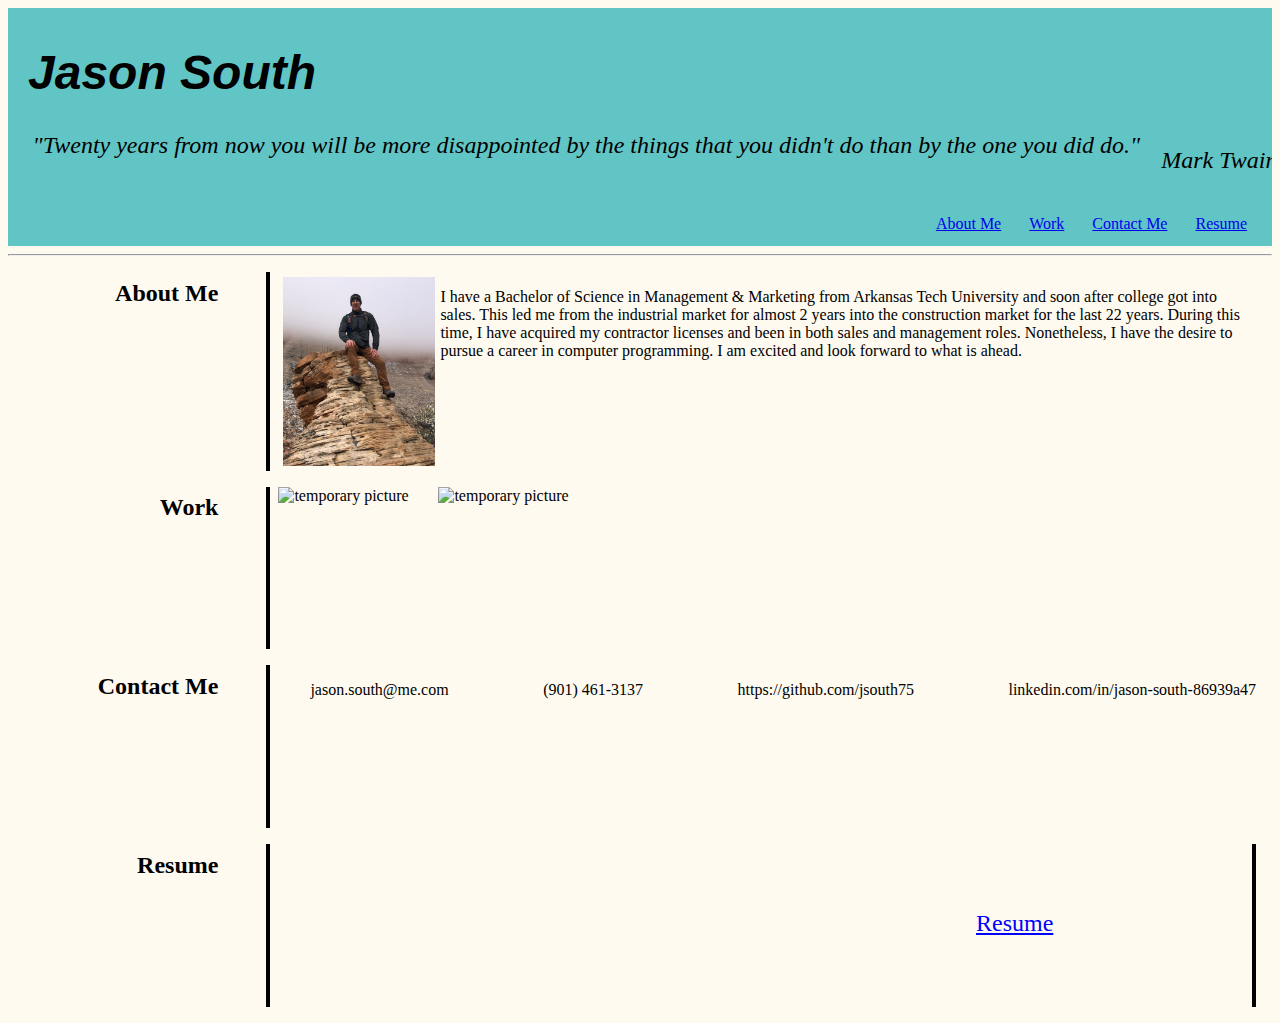
==== index.html @ c73b0e0d "changed class component and style in CSS" ====
<!DOCTYPE html>
<html lang="en">
<head>
    <meta charset="UTF-8">
    <meta http-equiv="X-UA-Compatible" content="IE=edge">
    <meta name="viewport" content="width=device-width, initial-scale=1.0">
    <link rel="stylesheet" href="./Assets/css/style.css">
    <title>Jason South</title>
</head>

<body>
    <!-- header -->
    <header>
        <h1 class="header">Jason South</h1>
        <p>"Twenty years from now you will be more disappointed by the things that you didn't do than by the one you did do." <span>Mark Twain</span> </p>

        <!-- Navigation bar -->
        <nav class="nav">    
            <a href="#bookmark1">About Me</a>
            <a href="#bookmark2">Work</a> 
            <a href="#bookmark3">Contact Me</a>
            <a href="#bookmark4">Resume</a>
        </nav>
     </header>

     <hr>
    <div class="component">
        <!-- Side bar -->
        <aside>
            <h2 id="bookmark1">About Me</h2>
        </aside>    
        <!-- Picture -->
        <div>
            <img id="profile" src="./Assets/css/images/On Top of Angel's Landing.jpg" alt="Jason South" />
            <!-- content about me -->
            <p>I have a Bachelor of Science in Management & Marketing from Arkansas Tech University and soon after college got into sales. This led me from the industrial market for almost 2 years into the construction market for the last 22 years. During this time, I have acquired my contractor licenses and been in both sales and management roles. Nonetheless, I have the desire to pursue a career in computer programming. I am excited and look forward to what is ahead.</p>
        </div>
    </div>

    <div class="component">
        <!-- Side bar -->
        <aside>
            <h2 id="bookmark2">Work</h2>
        </aside>    
        <!-- Picture -->
        <div class="projects">
            <img src="https://via.placeholder.com/200" alt="temporary picture"/>
            <img src="https://via.placeholder.com/200" alt="temporary picture"/>
        </div>
    </div>

    <div class="component">
        <!-- Side bar -->
        <aside>
            <h2 id="bookmark3">Contact Me</h2>
        </aside>
        <div>
            <ul style="list-style: none;" class="data">
                <li>jason.south@me.com</li>
                <li>(901) 461-3137</li>
                <li>https://github.com/jsouth75</li>
                <li>linkedin.com/in/jason-south-86939a47</li>
            </ul>
        </div>
    </div>

    <div class="component">
        <!-- Side bar -->
        <aside>
            <h2 id="bookmark4">Resume</h2>
        </aside>    
            <!-- Resume -->
            <aside>
                <a id="resume" href="https://drive.google.com/file/d/1uem8lbm0pUFL7eernKjXWRa-9WKedJJ1/view?usp=sharing" target="_blank">Resume</a>
            </aside>
    </div>
    
</body>
</html>
---- Assets/css/style.css ----
* {
    box-sizing: border-box;
}

body {
    font-family: Cambria, Cochin, Georgia, Times, 'Times New Roman', serif;
    background-color: floralwhite;
}

header {
    background-color: rgb(98, 197, 197);
    width: 100%;
    margin: 0;
    overflow: hidden;
    border: 5px;
    padding: 5px;
    padding-left: 20px;
}

.header {
    position: sticky;
    font-size: 48px;
    font-family:'Lucida Sans', 'Lucida Sans Regular', 'Lucida Grande', 'Lucida Sans Unicode', Geneva, Verdana, sans-serif;
    font-style: italic;
}
header p {
    text-align: center;
    font-size: 24px;
    font-style: italic;
    margin-bottom: 2em;
}

span {
    position: relative;
    left: 15px;
    top: 15px;
}

.nav {
   text-align: right;
    padding: .5em;
    border: 1em;
}

nav a:hover {
    background-color: gray;
    color: white;
}

a {
    padding: .75em;
}

.component {
    display: flex;
    flex-wrap: wrap;
    margin: 1em;
    align-items: stretch;
    justify-content: space-between;
}

.component aside {
    flex: 0 0 20%;
    padding: 3em;
    border-right: 4px solid;
}

.component div {
    flex: 1 0 75%;
}

#profile {
    float: left;
    margin: 5px;
}

#bookmark1, #bookmark2, #bookmark3, #bookmark4 {
    display: block;
    text-align: right;
    justify-content: end;
    font-size: 1.5em;
    position: relative;
    padding-top: ;
    bottom: 60px;
}

img {
    width: 10em;
    float:inline-start;
    padding-left: .5em;
}

.data {
    display: flex;
    justify-content: space-between;
    margin: .5em, 1em;
}    

#resume {
    width: 10em;
    float:inline-start;
    padding-left: .5em;
    font-size: 24px;
    color: blue;
}

@media screen and (max-width: 600px) {
    nav a {
       display: block;
       direction: rtl;
       padding: 0.5em;
    }               
    
    header {
        text-align: center;
    }
    aside {
        justify-content:block;
        border-right: none;
        border-bottom: 3px black solid;
        margin: .5em;
        padding: 2em;
    }

    .component {
        flex-direction: column;
        justify-content: center;
        box-sizing: border-box;
        text-align: center;
    }

    .component aside h2 {
        text-align: center;
    }

    .component div p {
        text-align: center;
    }

    .component div img {
        text-align: center;
    }
}
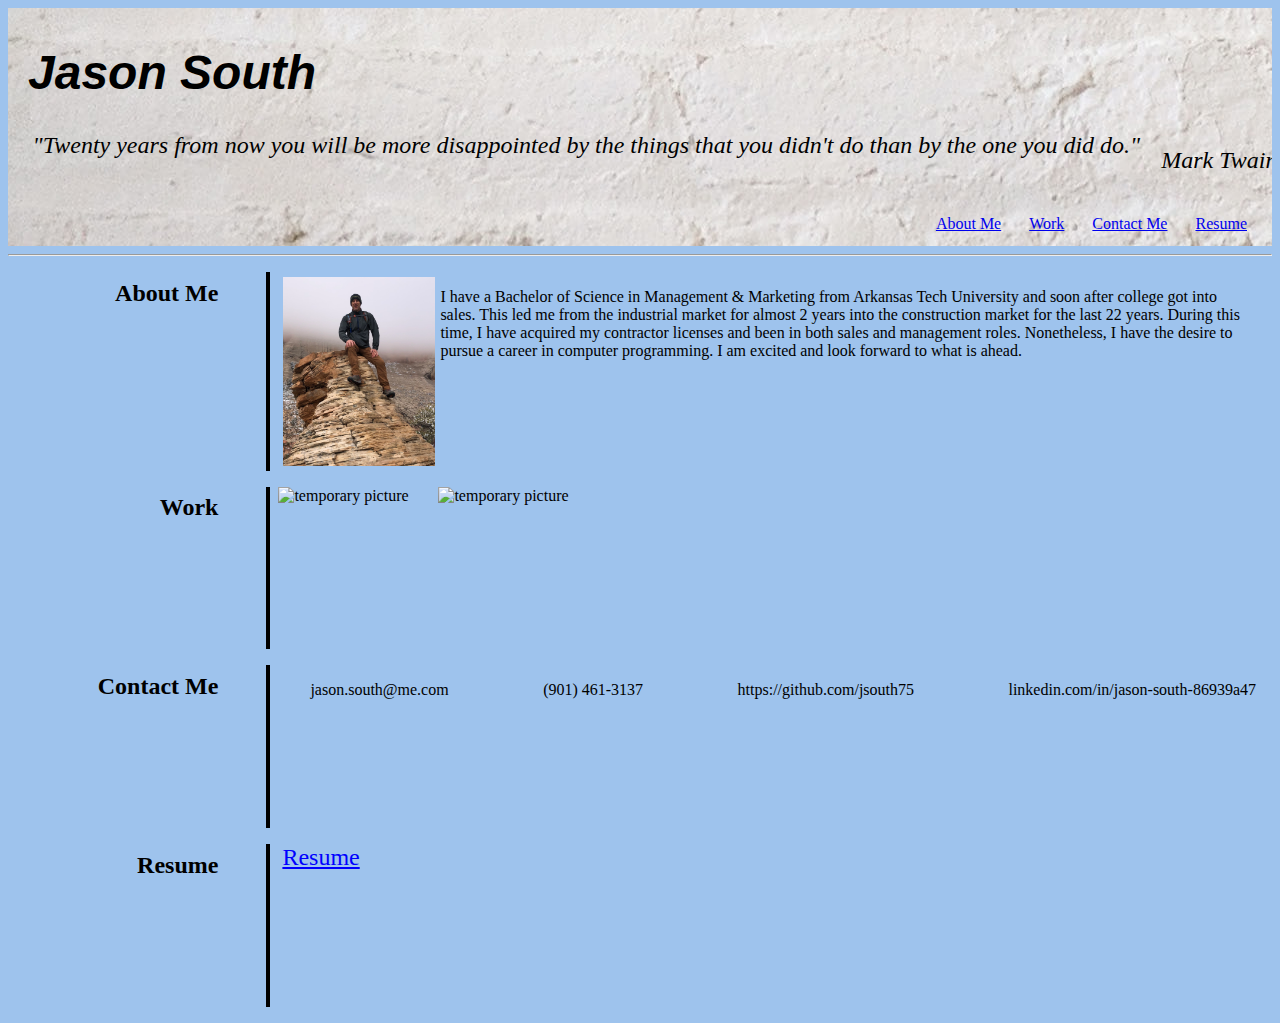
==== commit 68e7b3f2: "changed color and background" ====
--- a/index.html
+++ b/index.html
@@ -70,9 +70,9 @@
             <h2 id="bookmark4">Resume</h2>
         </aside>    
             <!-- Resume -->
-            <aside>
+            <div>
                 <a id="resume" href="https://drive.google.com/file/d/1uem8lbm0pUFL7eernKjXWRa-9WKedJJ1/view?usp=sharing" target="_blank">Resume</a>
-            </aside>
+            </div>
     </div>
     
 </body>
--- a/Assets/css/style.css
+++ b/Assets/css/style.css
@@ -4,11 +4,11 @@
 
 body {
     font-family: Cambria, Cochin, Georgia, Times, 'Times New Roman', serif;
-    background-color: floralwhite;
+    background-color: rgb(158, 195, 237);
 }
 
 header {
-    background-color: rgb(98, 197, 197);
+    background-image: url("./images/joe-woods-4Zaq5xY5M_c-unsplash.jpg");
     width: 100%;
     margin: 0;
     overflow: hidden;
@@ -43,7 +43,7 @@
 }
 
 nav a:hover {
-    background-color: gray;
+    background-color: rgb(197, 196, 196);
     color: white;
 }
 
@@ -97,8 +97,6 @@
 }    
 
 #resume {
-    width: 10em;
-    float:inline-start;
     padding-left: .5em;
     font-size: 24px;
     color: blue;
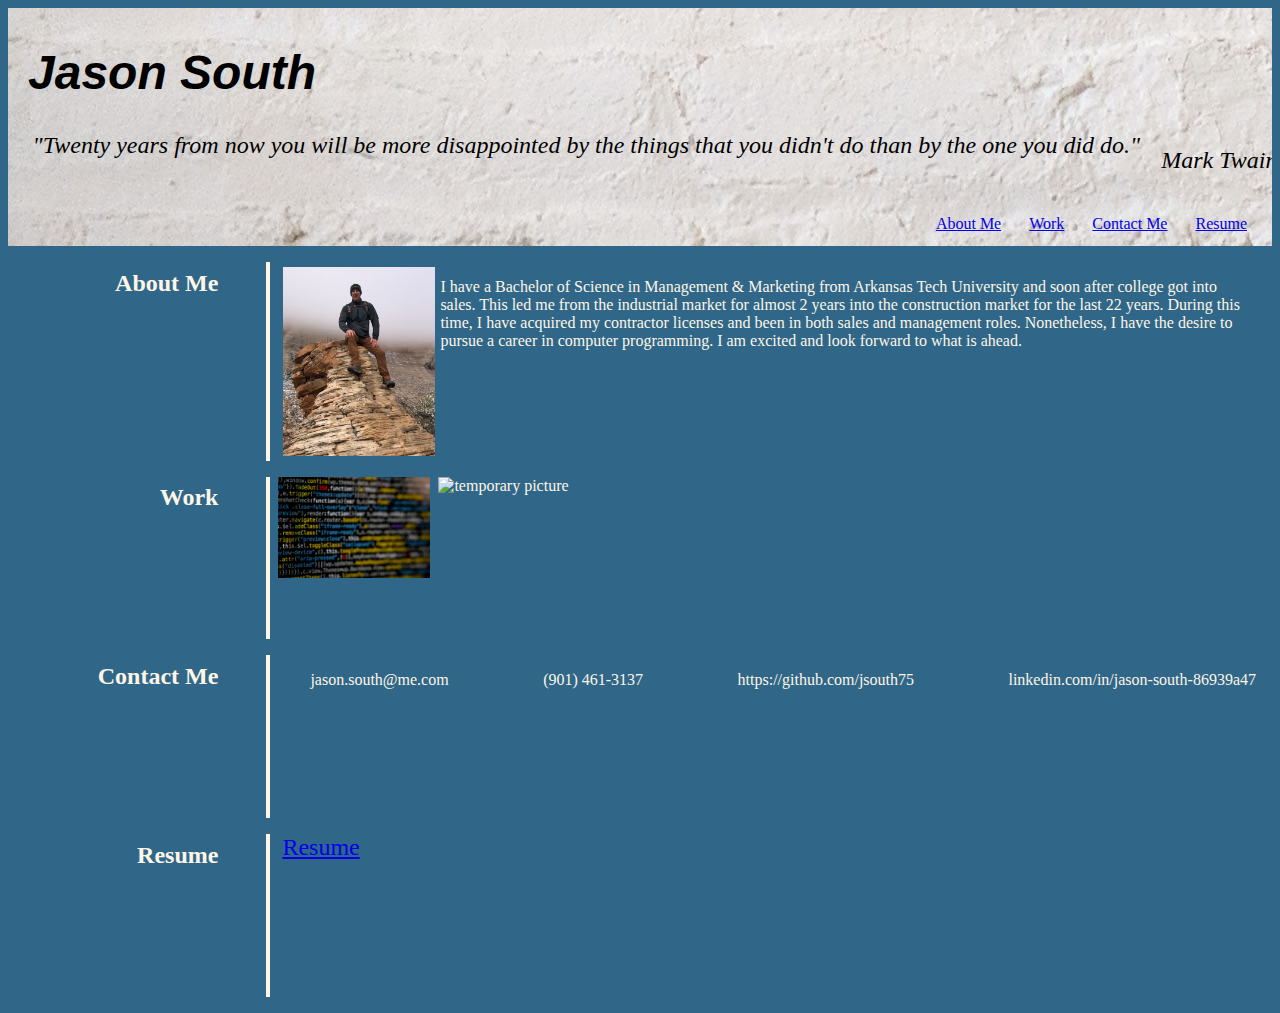
==== commit 8a5c4df0: "change color" ====
--- a/index.html
+++ b/index.html
@@ -21,9 +21,8 @@
             <a href="#bookmark3">Contact Me</a>
             <a href="#bookmark4">Resume</a>
         </nav>
-     </header>
+    </header>
 
-     <hr>
     <div class="component">
         <!-- Side bar -->
         <aside>
@@ -44,8 +43,8 @@
         </aside>    
         <!-- Picture -->
         <div class="projects">
-            <img src="https://via.placeholder.com/200" alt="temporary picture"/>
-            <img src="https://via.placeholder.com/200" alt="temporary picture"/>
+            <img src="./Assets/css/images/markus-spiske-70Rir5vB96U-unsplash.jpg" alt="coding is fun"/>
+            <img src="./Assets/css/images/markus-spiske-Fa0pTKuoDVY-unsplash.jpg" alt="temporary picture"/>
         </div>
     </div>
 
--- a/Assets/css/style.css
+++ b/Assets/css/style.css
@@ -4,7 +4,8 @@
 
 body {
     font-family: Cambria, Cochin, Georgia, Times, 'Times New Roman', serif;
-    background-color: rgb(158, 195, 237);
+    background-color: rgb(48, 103, 137);
+    color: oldlace
 }
 
 header {
@@ -15,6 +16,7 @@
     border: 5px;
     padding: 5px;
     padding-left: 20px;
+    color: black
 }
 
 .header {
@@ -93,13 +95,12 @@
 .data {
     display: flex;
     justify-content: space-between;
-    margin: .5em, 1em;
+    margin: .5em, .5em;
 }    
 
 #resume {
     padding-left: .5em;
     font-size: 24px;
-    color: blue;
 }
 
 @media screen and (max-width: 600px) {
@@ -139,3 +140,13 @@
         text-align: center;
     }
 } 
+
+@media screen and (max-width: 1100px) {
+    .data {
+        display: block;
+    }
+    
+    .data li {
+        margin: 2em 0.5em;
+    }
+}
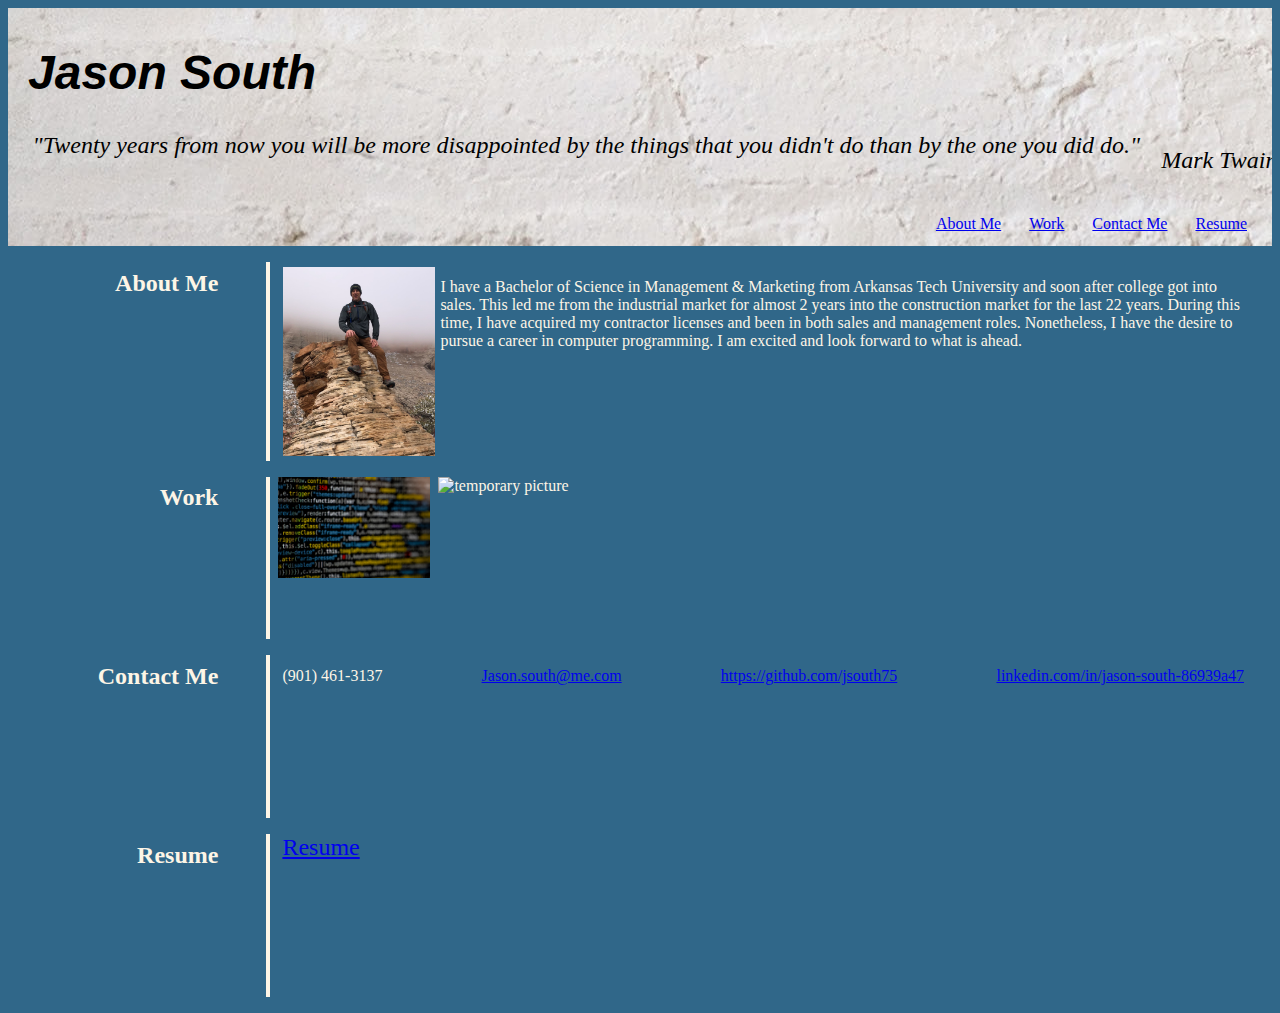
==== commit c9200ad9: "created links for contacts" ====
--- a/index.html
+++ b/index.html
@@ -53,13 +53,11 @@
         <aside>
             <h2 id="bookmark3">Contact Me</h2>
         </aside>
-        <div>
-            <ul style="list-style: none;" class="data">
-                <li>jason.south@me.com</li>
-                <li>(901) 461-3137</li>
-                <li>https://github.com/jsouth75</li>
-                <li>linkedin.com/in/jason-south-86939a47</li>
-            </ul>
+        <div class="contact">
+            <label for="phone">(901) 461-3137</label>                
+            <a href="mailto:jason.south@me.com" target="blank">Jason.south@me.com</a>
+            <a href="https://github.com/jsouth75" target="blank">https://github.com/jsouth75</a>
+            <a href="linkedin.com/in/jason-south-86939a47" target="blank">linkedin.com/in/jason-south-86939a47</a>
         </div>
     </div>
 
--- a/Assets/css/style.css
+++ b/Assets/css/style.css
@@ -49,7 +49,7 @@
     color: white;
 }
 
-a {
+a, label {
     padding: .75em;
 }
 
@@ -92,7 +92,7 @@
     padding-left: .5em;
 }
 
-.data {
+.contact {
     display: flex;
     justify-content: space-between;
     margin: .5em, .5em;
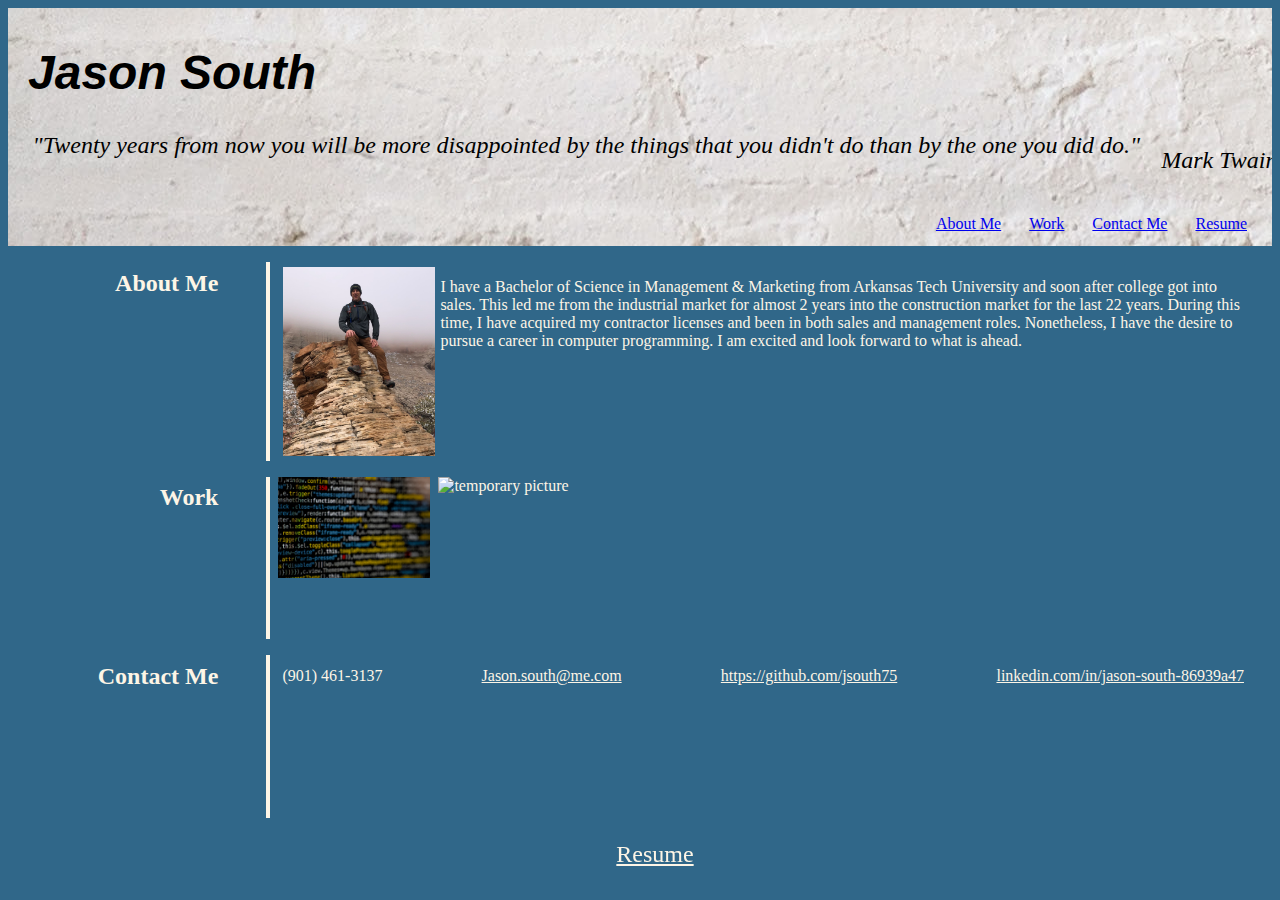
==== commit 16baa980: "created Resume in sticky footer" ====
--- a/index.html
+++ b/index.html
@@ -60,17 +60,10 @@
             <a href="linkedin.com/in/jason-south-86939a47" target="blank">linkedin.com/in/jason-south-86939a47</a>
         </div>
     </div>
+    
+    <footer>
+                <a id="resume" href="https://drive.google.com/file/d/1uem8lbm0pUFL7eernKjXWRa-9WKedJJ1/view?usp=sharing" target="_blank">Resume</a>
+    </footer>
 
-    <div class="component">
-        <!-- Side bar -->
-        <aside>
-            <h2 id="bookmark4">Resume</h2>
-        </aside>    
-            <!-- Resume -->
-            <div>
-                <a id="resume" href="https://drive.google.com/file/d/1uem8lbm0pUFL7eernKjXWRa-9WKedJJ1/view?usp=sharing" target="_blank">Resume</a>
-            </div>
-    </div>
-    
 </body>
 </html>--- a/Assets/css/style.css
+++ b/Assets/css/style.css
@@ -16,7 +16,7 @@
     border: 5px;
     padding: 5px;
     padding-left: 20px;
-    color: black
+    color: black;
 }
 
 .header {
@@ -98,9 +98,22 @@
     margin: .5em, .5em;
 }    
 
+.contact a {
+    color: oldlace;
+}
+
 #resume {
-    padding-left: .5em;
+    padding-left: 2em;
     font-size: 24px;
+    color: oldlace;
+}
+
+footer {
+    position: fixed;
+    left: 0;
+    bottom: 2em;
+    width: 100%;
+    text-align: center;
 }
 
 @media screen and (max-width: 600px) {
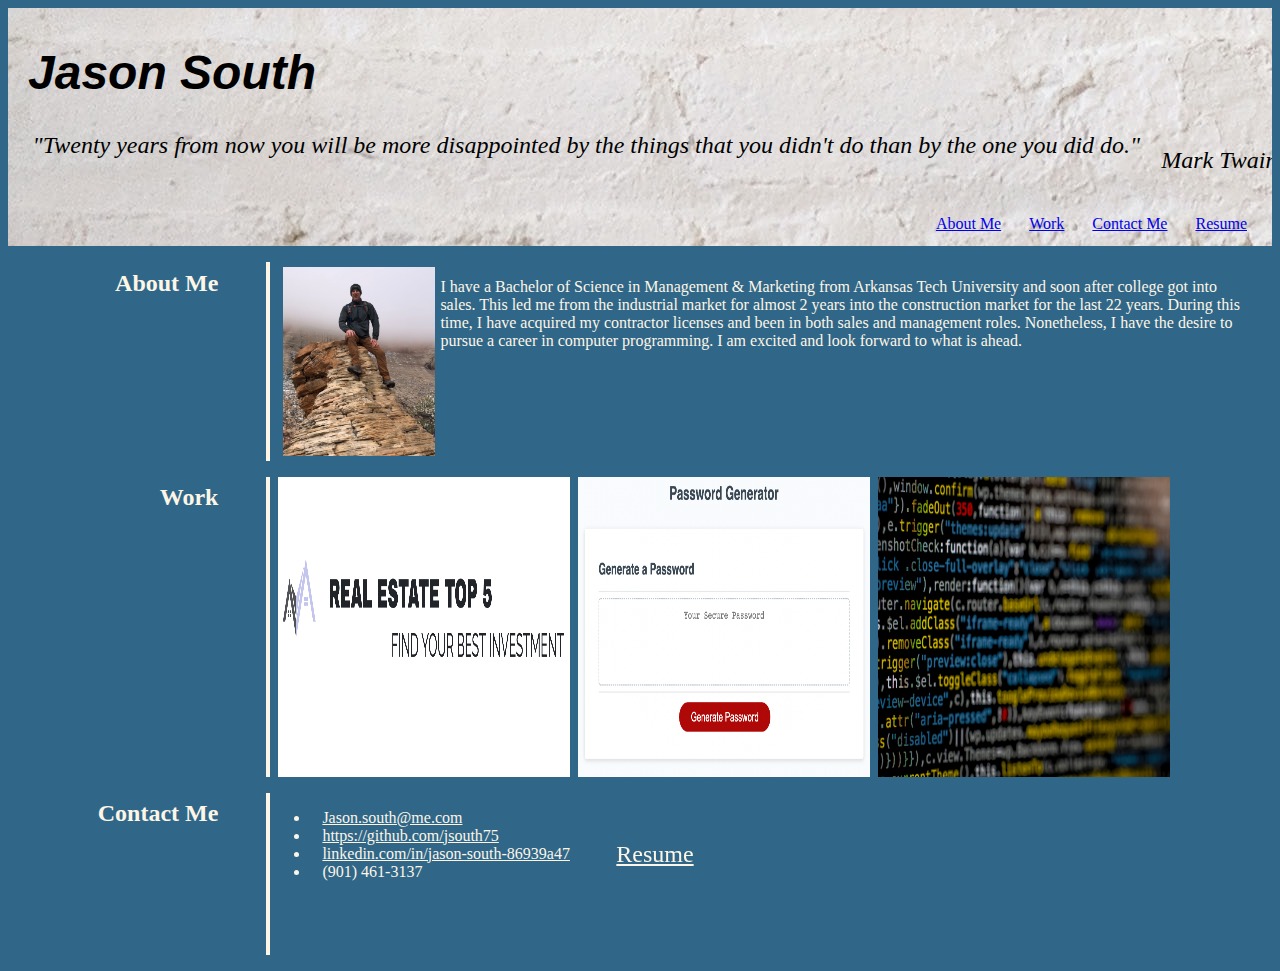
==== commit 7cbb2161: "updated work links" ====
--- a/index.html
+++ b/index.html
@@ -43,8 +43,13 @@
         </aside>    
         <!-- Picture -->
         <div class="projects">
+            <a href="https://real-estate-top-5.herokuapp.com/" target="_blank"> 
+                <img src= "./Assets/css/images/Real Estate Top 5.png" alt="Real Estate Top 5 app"/>
+            </a>
+            <a href="https://jsouth75.github.io/javascript-password/ " target="_blank"> 
+                <img src= "./Assets/css/images/Password Generator.png" alt="Password Generator app"/>
+            </a>
             <img src="./Assets/css/images/markus-spiske-70Rir5vB96U-unsplash.jpg" alt="coding is fun"/>
-            <img src="./Assets/css/images/markus-spiske-Fa0pTKuoDVY-unsplash.jpg" alt="temporary picture"/>
         </div>
     </div>
 
@@ -54,10 +59,21 @@
             <h2 id="bookmark3">Contact Me</h2>
         </aside>
         <div class="contact">
-            <label for="phone">(901) 461-3137</label>                
-            <a href="mailto:jason.south@me.com" target="blank">Jason.south@me.com</a>
-            <a href="https://github.com/jsouth75" target="blank">https://github.com/jsouth75</a>
-            <a href="linkedin.com/in/jason-south-86939a47" target="blank">linkedin.com/in/jason-south-86939a47</a>
+            <ul>
+                <li>
+                    <a href="mailto:jason.south@me.com" target="blank">Jason.south@me.com</a>
+                </li>
+                <li>
+                    <a href="https://github.com/jsouth75" target="blank">https://github.com/jsouth75</a>
+                </li>
+                <li>
+                    <a href="linkedin.com/in/jason-south-86939a47" target="blank">linkedin.com/in/jason-south-86939a47</a>
+                </li>
+                <li>
+                    <label for="phone">(901) 461-3137</label>                
+                </li>
+            </ul>
+
         </div>
     </div>
     
--- a/Assets/css/style.css
+++ b/Assets/css/style.css
@@ -92,6 +92,12 @@
     padding-left: .5em;
 }
 
+.projects img {
+    width: 300px;
+    height: 300px;
+
+}
+
 .contact {
     display: flex;
     justify-content: space-between;
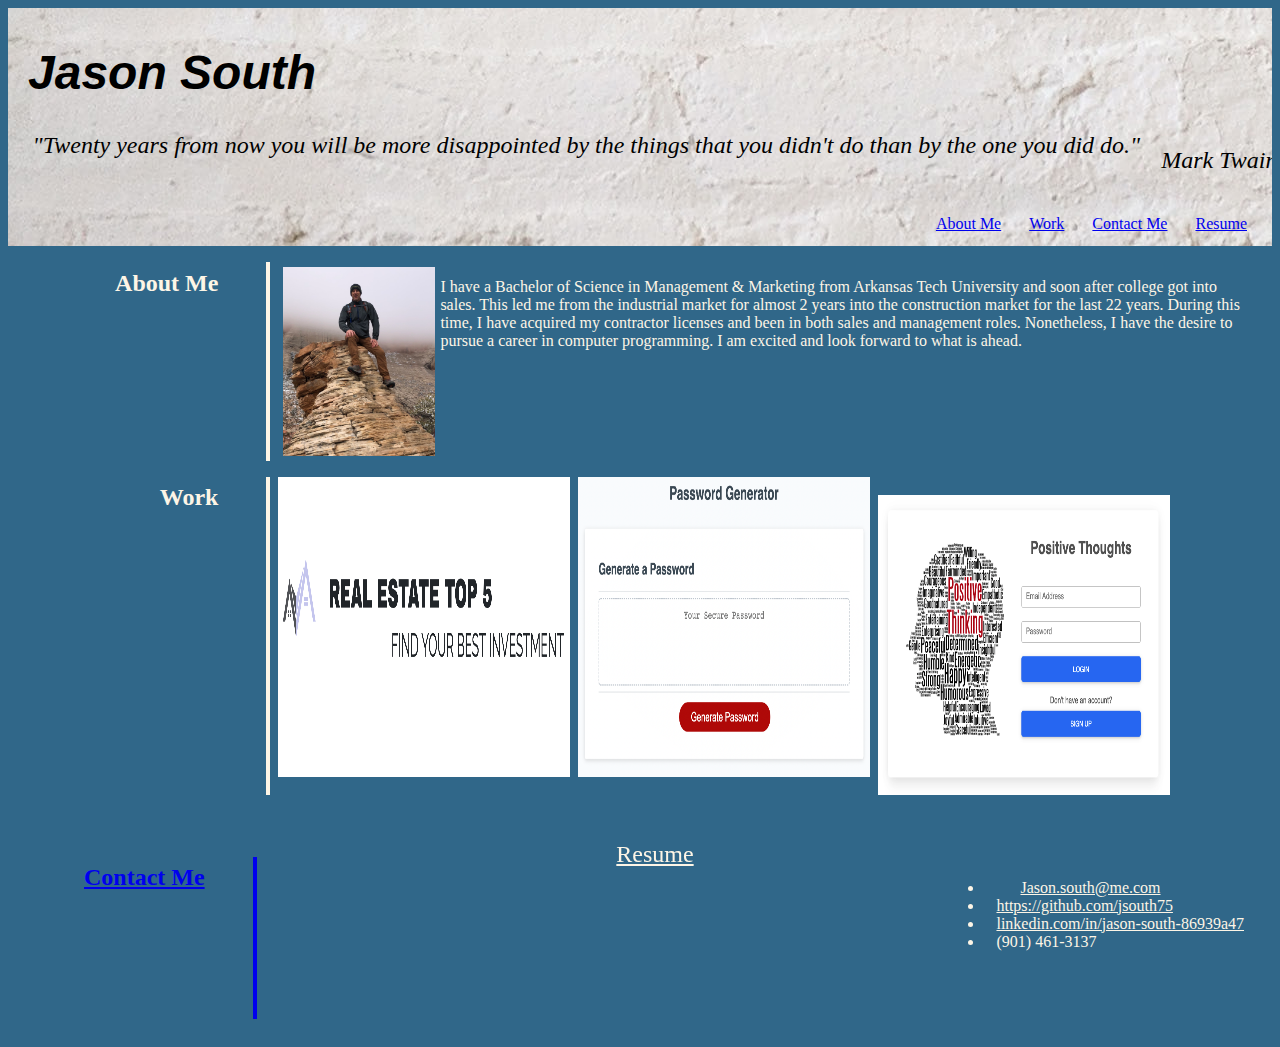
==== commit a276d1b5: "added positive thoughts app" ====
--- a/index.html
+++ b/index.html
@@ -49,7 +49,8 @@
             <a href="https://jsouth75.github.io/javascript-password/ " target="_blank"> 
                 <img src= "./Assets/css/images/Password Generator.png" alt="Password Generator app"/>
             </a>
-            <img src="./Assets/css/images/markus-spiske-70Rir5vB96U-unsplash.jpg" alt="coding is fun"/>
+            <a href="https://positive-thoughts-9-28-2022.herokuapp.com/" target="_blank"> 
+                <img src= "./Assets/css/images/Positive_Thoughts.png" alt="Positive_Thoughts app"/>
         </div>
     </div>
 
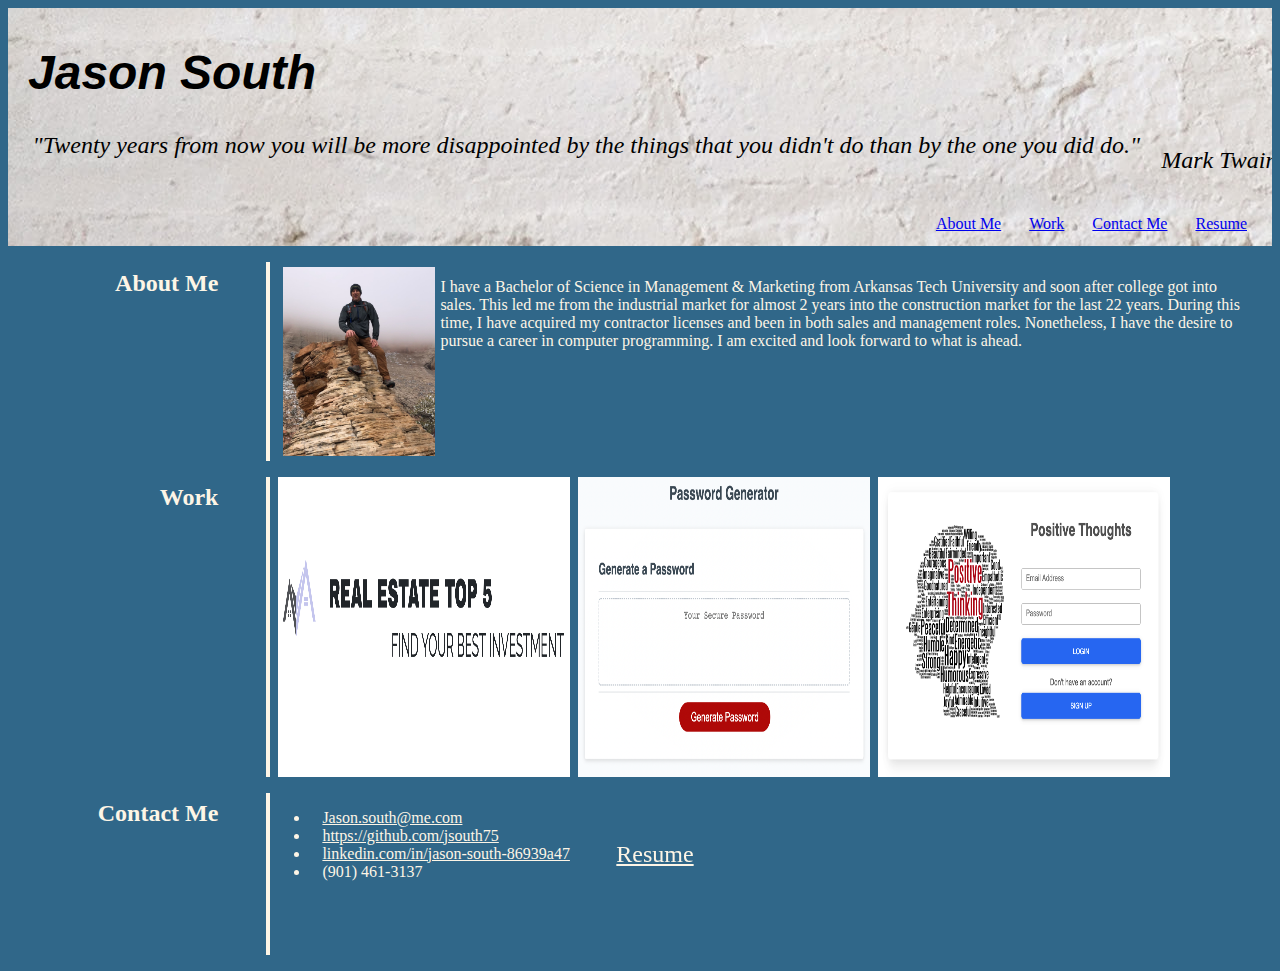
==== commit c33cfc4a: "fixed README" ====
--- a/index.html
+++ b/index.html
@@ -51,6 +51,7 @@
             </a>
             <a href="https://positive-thoughts-9-28-2022.herokuapp.com/" target="_blank"> 
                 <img src= "./Assets/css/images/Positive_Thoughts.png" alt="Positive_Thoughts app"/>
+            </a>
         </div>
     </div>
 
